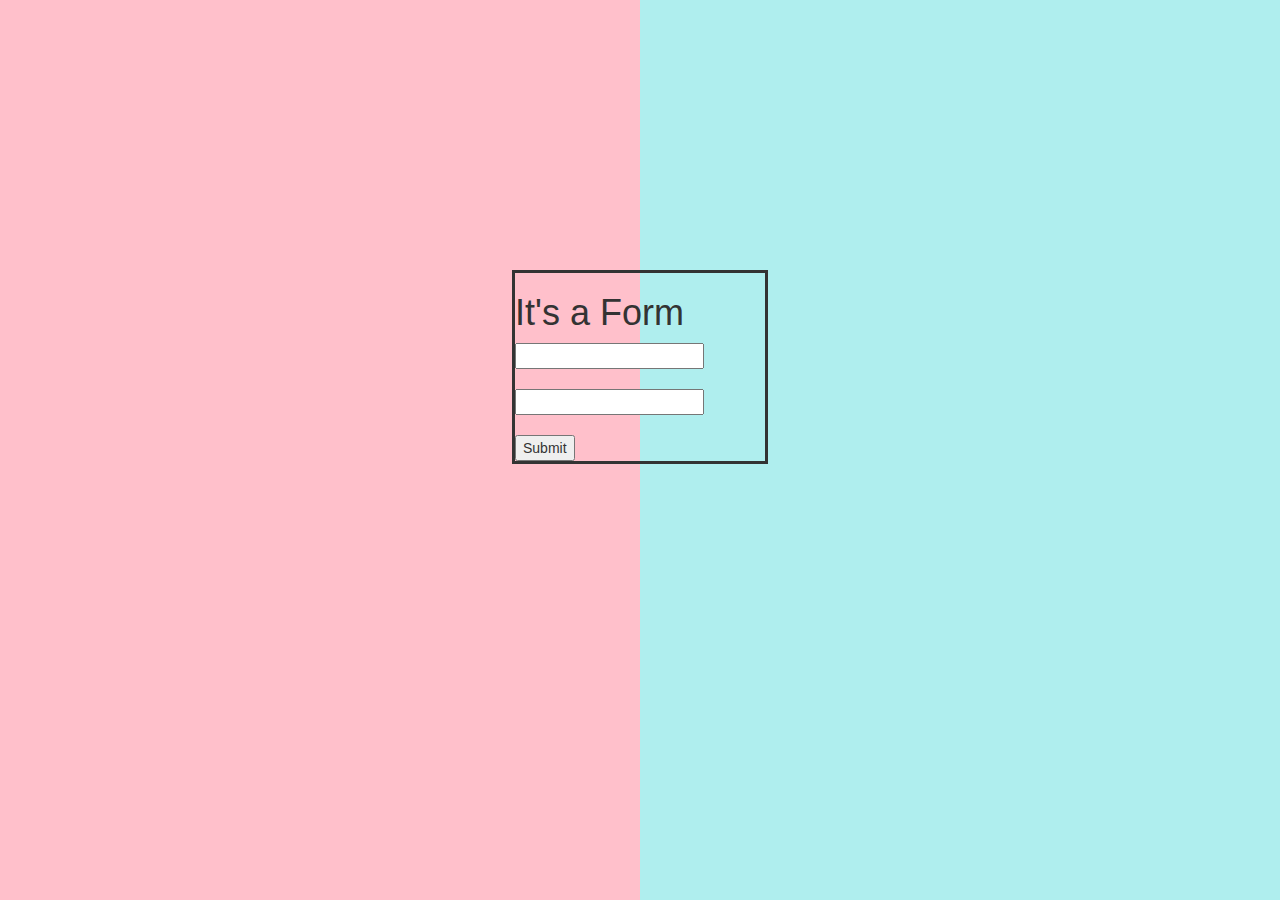
==== templates/index.html @ a5e14164 "Initial commit" ====
<!DOCTYPE html>
<html>
<head>
    <meta charset="utf-8">
    <meta name="viewport" content="width=device-width, initial-scale=1">
    <link rel="stylesheet" href="https://maxcdn.bootstrapcdn.com/bootstrap/3.4.1/css/bootstrap.min.css">
    <script src="https://ajax.googleapis.com/ajax/libs/jquery/3.6.4/jquery.min.js"></script>
    <script src="https://maxcdn.bootstrapcdn.com/bootstrap/3.4.1/js/bootstrap.min.js"></script>
    <title>Piles of Stones Game</title>
</head>
<body>
<form action="/" method="post" style="position: absolute;top: 30%;border-style: solid;width: 20%;left:40%">
    <h1> It's a Form</h1>
    <input type="text" name="name"><br><br>
    <input type="text" name="subject"><br><br>
    <input type="submit">
</form>
</body>
<style>
body{
  width: 100%;
  height: 100vh;
  background: linear-gradient(
    to right,
    pink 0%,
    pink 50%,
    paleturquoise 50%,
    paleturquoise 100%
  );
}




</style>
</html>
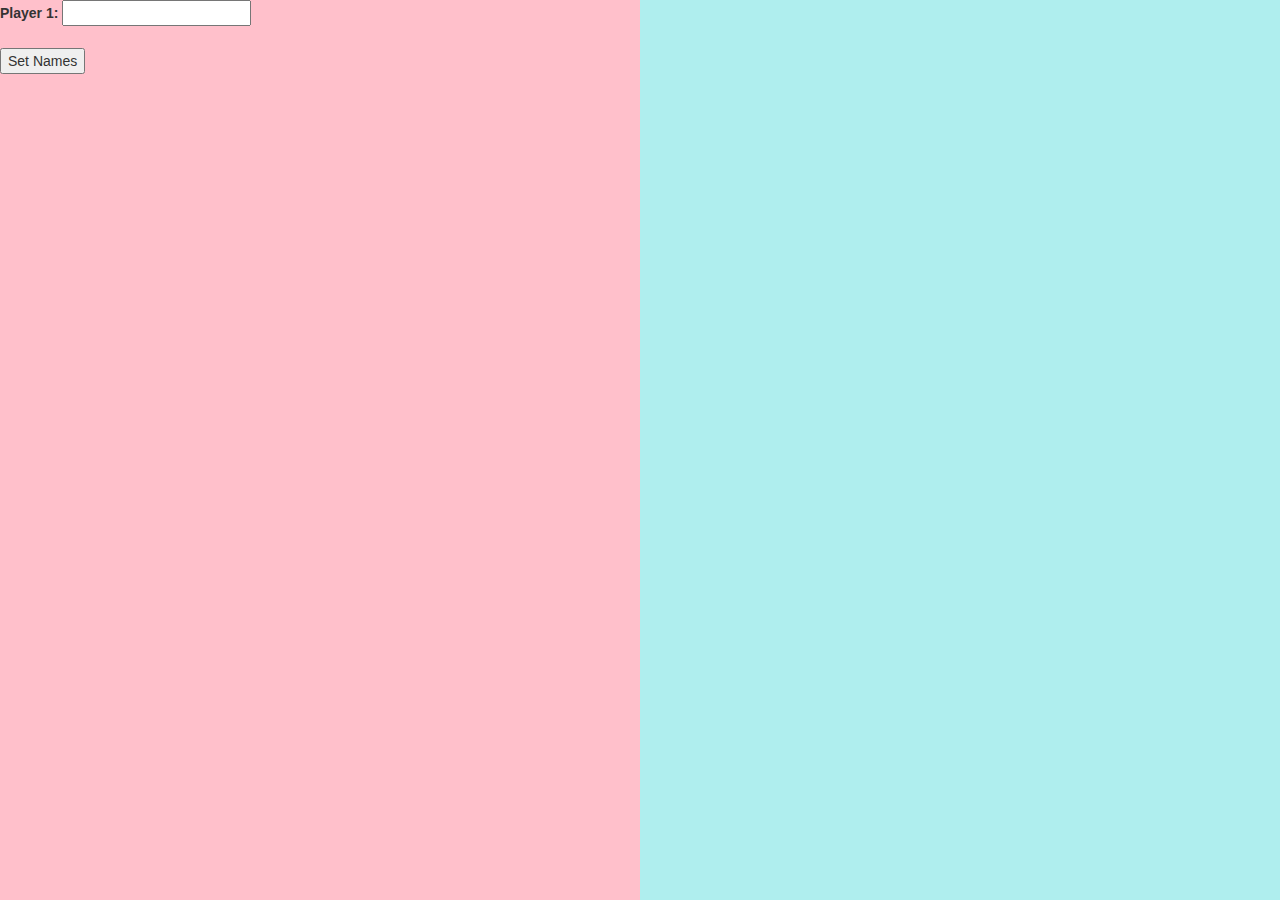
==== commit e3929953: "trial" ====
--- a/templates/index.html
+++ b/templates/index.html
@@ -6,15 +6,14 @@
     <link rel="stylesheet" href="https://maxcdn.bootstrapcdn.com/bootstrap/3.4.1/css/bootstrap.min.css">
     <script src="https://ajax.googleapis.com/ajax/libs/jquery/3.6.4/jquery.min.js"></script>
     <script src="https://maxcdn.bootstrapcdn.com/bootstrap/3.4.1/js/bootstrap.min.js"></script>
-    <title>Piles of Stones Game</title>
+    <title>History Bee</title>
 </head>
 <body>
-<form action="/" method="post" style="position: absolute;top: 30%;border-style: solid;width: 20%;left:40%">
-    <h1> It's a Form</h1>
-    <input type="text" name="name"><br><br>
-    <input type="text" name="subject"><br><br>
-    <input type="submit">
-</form>
+  <form action="/" method="post">
+            <label for="player1">Player 1:</label>
+            <input type="text" id="player1" name="player1" required><br><br>
+            <input type="submit" value="Set Names">
+        </form>
 </body>
 <style>
 body{
@@ -30,7 +29,6 @@
 }
 
 
-
-
 </style>
 </html>
+
